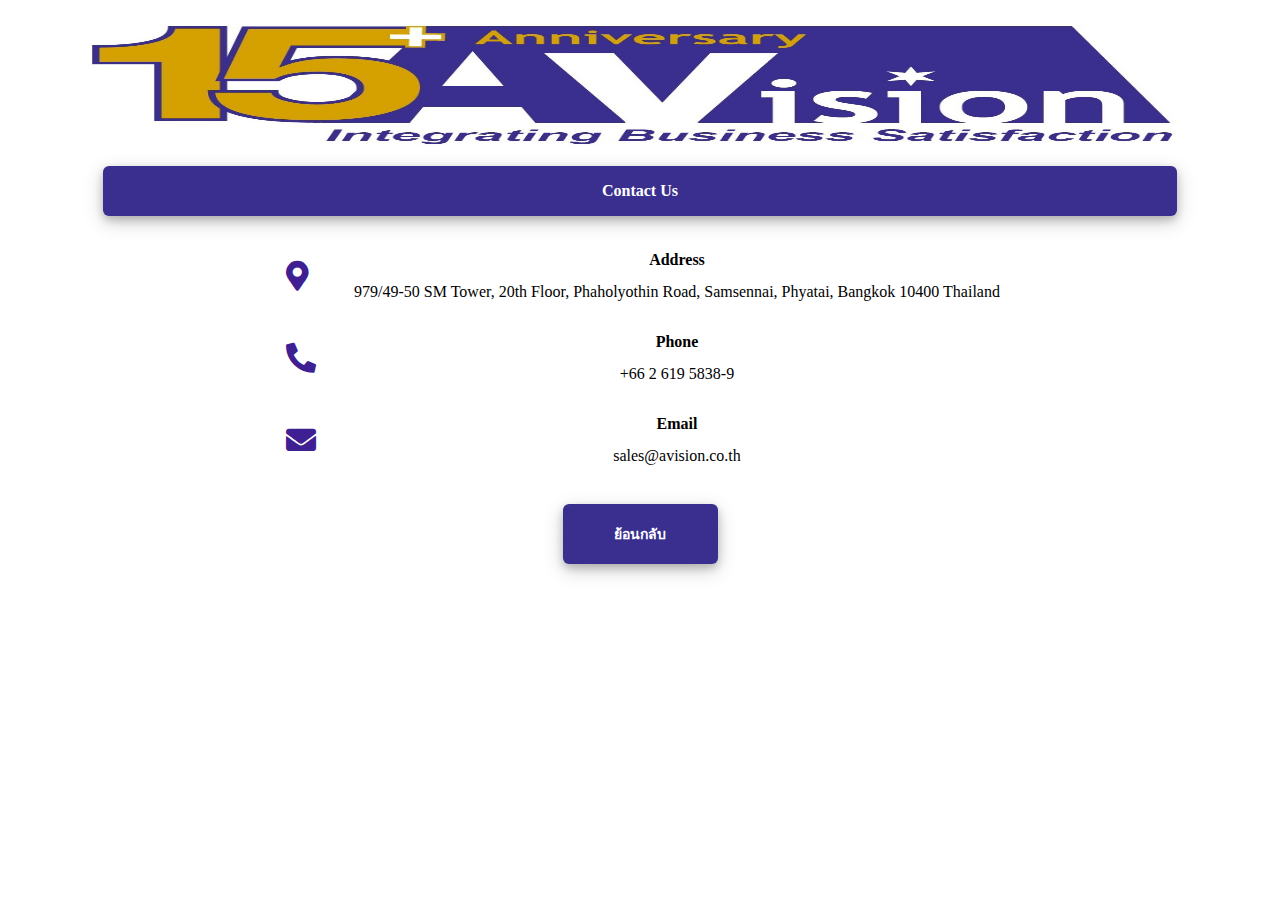
==== contact.html @ 543e4885 "Add files via upload" ====
<html>
  <head>
    <meta charset="UTF-8" />
    <meta
      name="viewport"
      content="width=device-width,initial-scale=1,maximum-scale=1,user-scalable=0,viewport-fit=cover"
    />
    <title>My LIFF App</title>
    <link rel="stylesheet" href="css/style.css" />
    <link
      rel="stylesheet"
      href="https://cdnjs.cloudflare.com/ajax/libs/font-awesome/5.15.2/css/all.min.css"
    />
  </head>
  <body>
    <div class="center">
      <!-- โลโก้ -->
      <img src="logo/logo.png" width="90%" height="140" />
    </div>

    <br>
    
    <div class="center">
      <div class="head">
        <p>Contact Us</p>
      </div>
    </div>
    <br>

    <div class="center">
      <table>
        <tr>
          <td>
            <div class="icon_contact">
              <i class="fas fa-map-marker-alt"></i>
            </div>
          </td>
          <td>
            <div class="topic">Address</div>
            <div class="text">979/49-50 SM Tower, 20th Floor, Phaholyothin Road, Samsennai, Phyatai, Bangkok 10400 Thailand</div>
          </td>
        </tr>

        <tr>
          <td>
            <div class="icon_contact">
              <i class="fas fa-phone-alt"></i>
            </div>
          </td>
          <td>
            <div class="topic">Phone</div>
            <div class="text">
              +66 2 619 5838-9
            </div>
          </td>
        </tr>

        <tr>
          <td>
            <div class="icon_contact">
              <i class="fas fa-envelope"></i>
            </div>
          </td>

          <td>
            <div class="topic">Email</div>
            <div class="text">sales@avision.co.th</div>
          </td>
        </tr>
      </table>
    </div>

    <br>

    <div>
      <div class="center">
        <button class="button" onClick="history.go(-1); return false;">
          ย้อนกลับ
        </button>
      </div>
    </div>

  </body>
</html>
---- css/style.css ----
/* พื้นหลัง */
body {
  background-color: #ffff;  /* สีพื้นหลัง */
}

/* ภาพผู้ใช้ไลน์ */
#pictureUrl {
  display: block;
  margin: 0 auto;
  width: 40%; /* ขนาดรูป */
  display: -moz-box;
  display: -webkit-box;
  display: box;
  -moz-box-pack: center;
  -moz-box-align: center;
  -webkit-box-pack: center;
  -webkit-box-align: center;
  box-pack: center;
  box-align: center;
  box-shadow: 0 4px 8px 0 rgba(0, 0, 0, 0.2), 0 6px 20px 0 rgba(0, 0, 0, 0.19);  /* ลักษณะของเงา */
}

/* ช่องใส่ข้อมูลผู้ใช้ */

input[type="text"] {
  width: 90%; /* ความกว้าง */
  height: 30px; /* ความสูง */
  margin: 8px 0;
  padding: 5px;
  display: inline-block;
  border: 1px solid #ccc;
  border-radius: 4px; /* ความโค้ง */
  box-sizing: border-box;
}

input[type="number"] {
  width: 90%; /* ความกว้าง */
  height: 30px; /* ความสูง */
  padding: 5px;
  margin: 8px 0;
  display: inline-block;
  border: 1px solid #ccc;  /* สีกรอบ */
  border-radius: 4px; /* ความโค้ง */
  box-sizing: border-box;
}

input[type="email"] {
  width: 90%; /* ความกว้าง */
  height: 30px; /* ความสูง */
  padding: 5px;
  margin: 8px 0;
  display: inline-block;
  border: 1px solid #ccc; /* สีกรอบ */
  border-radius: 4px; /* ความโค้ง */
  box-sizing: border-box;
}

/* ปุ่ม */
.button {
  background-color: #3a2f8f;
  border: none;
  width: 115px;
  border-radius: 6px;
  color: white;
  padding: 15px 20px;
  text-align: center;
  text-decoration: none;
  display: inline-block;
  margin: 4px 8px;
  cursor: pointer;
  font-size: 14px;
  font-weight: bold;
  box-shadow: 0 4px 8px 0 rgba(0, 0, 0, 0.2), 0 6px 20px 0 rgba(0, 0, 0, 0.19); /* ลักษณะของเงา */
  box-sizing: content-box;
  height: 30px;
}

.button:active {
  background: #302675;
  transform: translateY(4px);
  transform: translateX(4px);
}

/* ลักษณะของข้อผู้ใช้ */
.user_data {
  background: #ffffff;
  padding: 2px;
  /* color: white; */
  width: 85%;
  border-radius: 6px;
  border-style: groove;
}

.user_data_2 {
  background: #ffffff;
  padding: 2px;
  /* color: white; */
  width: 85%;
  border-radius: 6px;
}


/* ลักษณะของ*/
.title {
  font-weight: bold;
  font-size: 16px;
  color: black;
}

.data {
  font-size: 16px;
  color: black;
}

.head {
  width: 85%;
  font-size: 16px;
  font-weight: bold;
  background: #3a2f8f;
  color: white;
  text-align: center;
  border-radius: 6px;
  box-shadow: 0 4px 8px 0 rgba(0, 0, 0, 0.2), 0 6px 20px 0 rgba(0, 0, 0, 0.19); /* ลักษณะของเงา */
}

.center {
  display: flex;
  justify-content: center;
  align-items: center;
}

.topic {
  margin: 14px;
  text-align: center;
  font-weight: bold;
}

.text {
  margin: 14px;
  text-align: center;
}
.icon_contact {
  font-size: 30px;
  color: #3e2093;
  padding: 20px;
}

.i {
  display: inline-block;
}
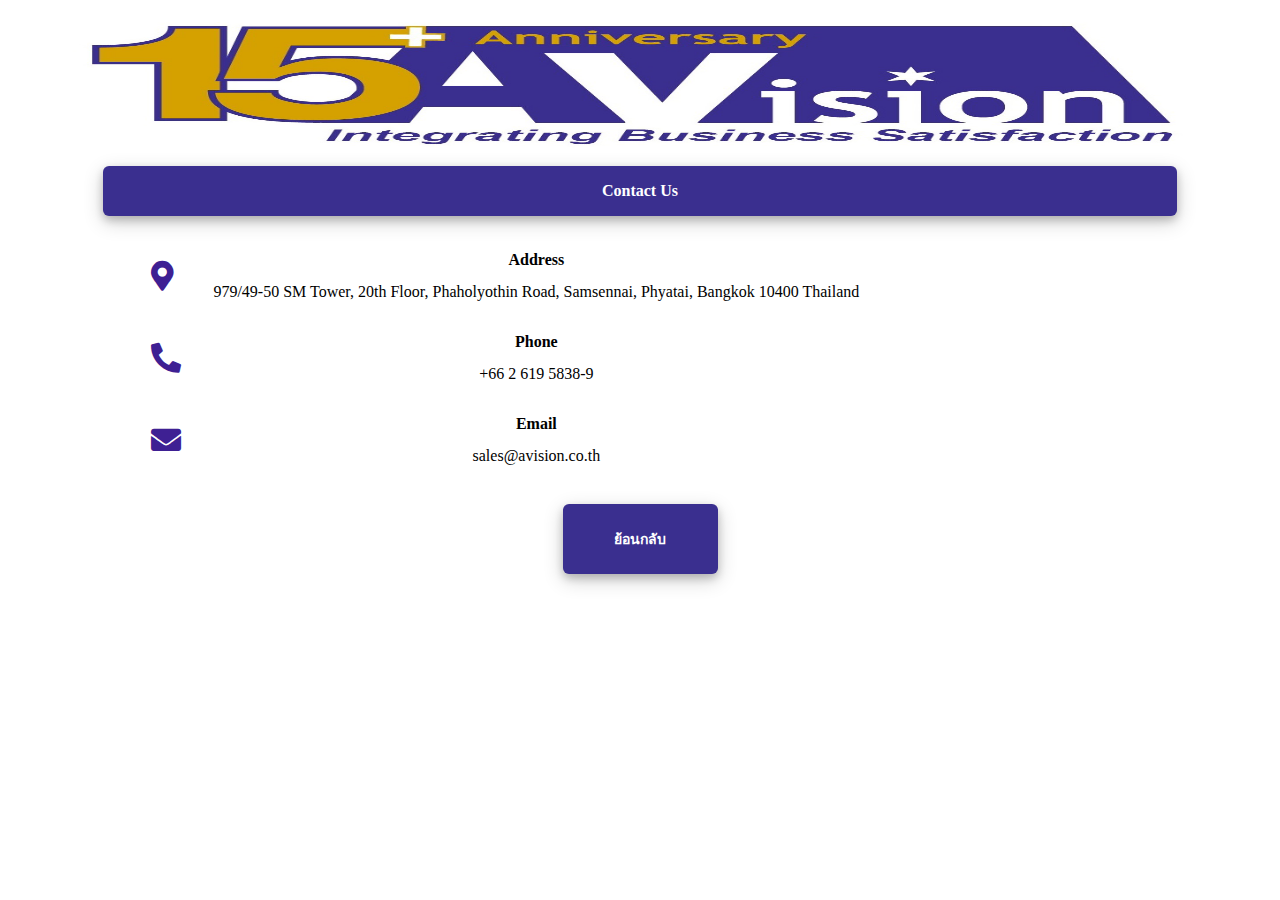
==== commit 42cc4e34: "Add files via upload" ====
--- a/contact.html
+++ b/contact.html
@@ -21,6 +21,7 @@
     <br>
     
     <div class="center">
+    
       <div class="head">
         <p>Contact Us</p>
       </div>
@@ -28,6 +29,7 @@
     <br>
 
     <div class="center">
+      <div class="contact">
       <table>
         <tr>
           <td>
@@ -69,6 +71,7 @@
         </tr>
       </table>
     </div>
+    </div>
 
     <br>
 
--- a/css/style.css
+++ b/css/style.css
@@ -5,7 +5,7 @@
 
 /* ภาพผู้ใช้ไลน์ */
 #pictureUrl {
-  display: block;
+
   margin: 0 auto;
   width: 40%; /* ขนาดรูป */
   display: -moz-box;
@@ -55,6 +55,19 @@
   box-sizing: border-box;
 }
 
+select {
+  width: 29%; /* ความกว้าง */
+  height: 30px; /* ความสูง */
+  padding: 5px;
+  margin: 8px 2px;
+  display: inline-block;
+  border: 1px solid #ccc; /* สีกรอบ */
+  border-radius: 4px; /* ความโค้ง */
+  box-sizing: border-box;
+  background-color: #ffffff;
+}
+
+
 /* ปุ่ม */
 .button {
   background-color: #3a2f8f;
@@ -62,7 +75,7 @@
   width: 115px;
   border-radius: 6px;
   color: white;
-  padding: 15px 20px;
+  padding: 20px 20px;
   text-align: center;
   text-decoration: none;
   display: inline-block;
@@ -76,6 +89,31 @@
 }
 
 .button:active {
+  background: #302675;
+  transform: translateY(4px);
+  transform: translateX(4px);
+}
+
+.btn-consen{
+  background-color: #3a2f8f;
+  border: none;
+  width: 90px;
+  border-radius: 6px;
+  color: white;
+  padding: 10px 10px;
+  text-align: center;
+  text-decoration: none;
+  display: inline-block;
+  margin: 4px 8px;
+  cursor: pointer;
+  font-size: 14px;
+  font-weight: bold;
+  box-shadow: 0 4px 8px 0 rgba(0, 0, 0, 0.2), 0 6px 20px 0 rgba(0, 0, 0, 0.19); /* ลักษณะของเงา */
+  box-sizing: content-box;
+  height: 20px;
+}
+
+.btn-consen:active {
   background: #302675;
   transform: translateY(4px);
   transform: translateX(4px);
@@ -88,8 +126,20 @@
   /* color: white; */
   width: 85%;
   border-radius: 6px;
-  border-style: groove;
-}
+  
+  box-shadow: 0 4px 8px 0 rgba(0, 0, 0, 0.2), 0 6px 20px 0 rgba(0, 0, 0, 0.19); 
+}
+
+.consen {
+  font-size: 14px;
+  width: 80%;
+}
+
+.contact {
+  font-size: 14px;
+  width: 80%;
+}
+
 
 .user_data_2 {
   background: #ffffff;
@@ -142,9 +192,89 @@
 .icon_contact {
   font-size: 30px;
   color: #3e2093;
-  padding: 20px;
+  padding: 14px;
 }
 
 .i {
   display: inline-block;
 }
+
+.container {
+  display: block;
+  position: relative;
+  padding-left: 35px;
+  margin-bottom: 12px;
+  cursor: pointer;
+  font-size: 22px;
+  -webkit-user-select: none;
+  -moz-user-select: none;
+  -ms-user-select: none;
+  user-select: none;
+}
+
+
+  /* The Modal (background) */
+  .modal {
+    display: none; /* Hidden by default */
+    position: fixed; /* Stay in place */
+    z-index: 1; /* Sit on top */
+    padding-top: 20px; /* Location of the box */
+    left: 0;
+    top: 0;
+    width: 100%; /* Full width */
+    height: 100%; /* Full height */
+    overflow: auto; /* Enable scroll if needed */
+    background-color: rgb(0,0,0); /* Fallback color */
+    background-color: rgba(0,0,0,0.4); /* Black w/ opacity */
+}
+
+/* Modal Content */
+.modal-content {
+    position: relative;
+    background-color: #fefefe;
+    margin: auto;
+    padding: 0;
+    border: 1px solid #888;
+    width: 90%;
+    box-shadow: 0 4px 8px 0 rgba(0,0,0,0.2),0 6px 20px 0 rgba(0,0,0,0.19);
+    -webkit-animation-name: animatetop;
+    -webkit-animation-duration: 0.4s;
+    animation-name: animatetop;
+    animation-duration: 0.1s
+}
+
+/* Add Animation */
+@-webkit-keyframes animatetop {
+    from {top:-300px; opacity:0}
+    to {top:0; opacity:1}
+}
+
+@keyframes animatetop {
+    from {top:-300px; opacity:0}
+    to {top:0; opacity:1}
+}
+
+
+.modal-header {
+    padding: 2px 16px;
+    background-color: #302675;
+    color: white;
+}
+
+.modal-body {padding: 2px 16px;}
+
+.modal-footer {
+
+  justify-content: center;
+  align-items: center;
+    padding: 2px 16px;
+    background-color: #ffffff;
+    color: white;
+}
+
+div.ex3 {
+  background-color: rgb(255, 255, 255);
+  width: 100%;
+  height: 75%;
+  overflow: auto;
+}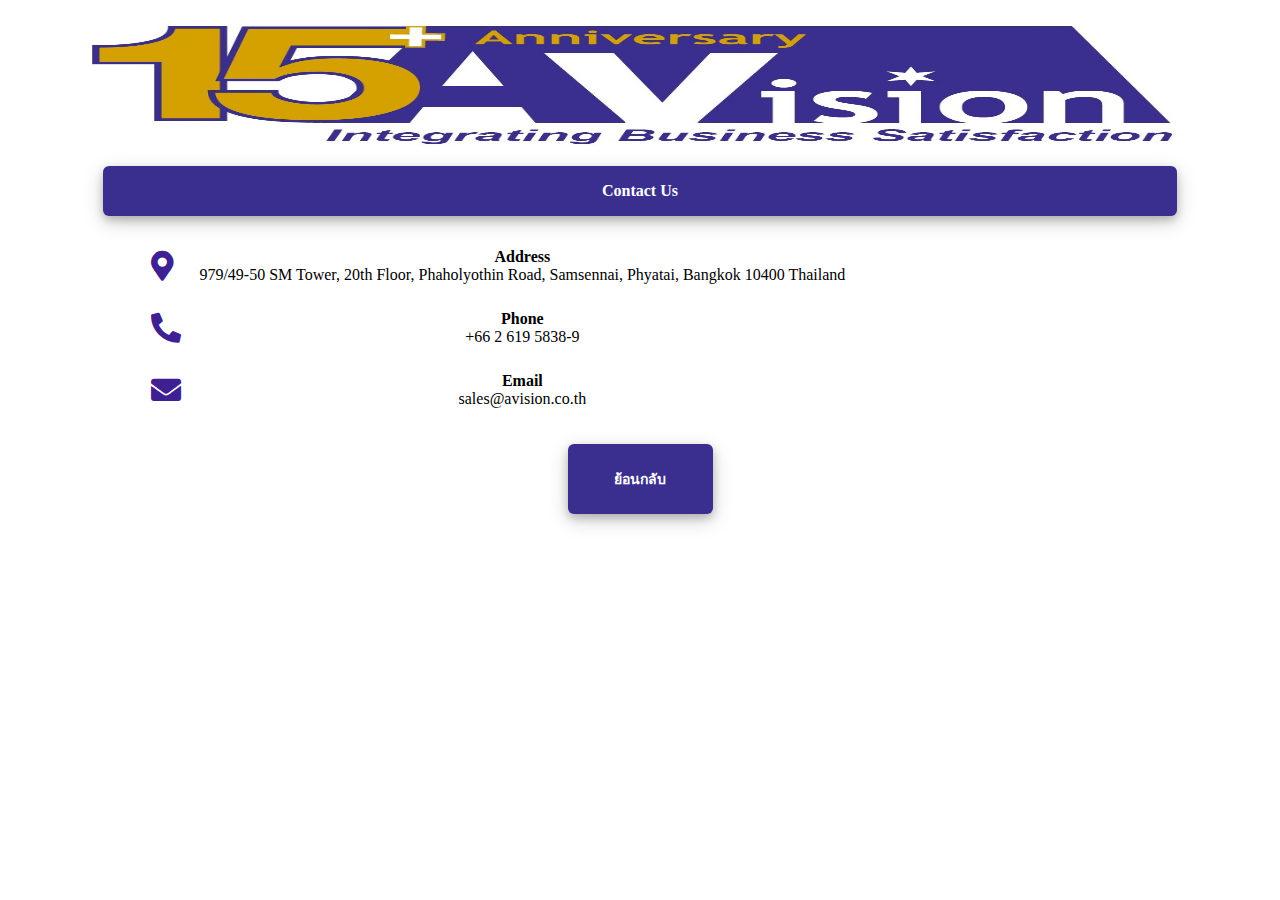
==== commit c0b9991a: "Add files via upload" ====
--- a/contact.html
+++ b/contact.html
@@ -1,35 +1,29 @@
 <html>
-  <head>
-    <meta charset="UTF-8" />
-    <meta
-      name="viewport"
-      content="width=device-width,initial-scale=1,maximum-scale=1,user-scalable=0,viewport-fit=cover"
-    />
-    <title>My LIFF App</title>
-    <link rel="stylesheet" href="css/style.css" />
-    <link
-      rel="stylesheet"
-      href="https://cdnjs.cloudflare.com/ajax/libs/font-awesome/5.15.2/css/all.min.css"
-    />
-  </head>
-  <body>
-    <div class="center">
-      <!-- โลโก้ -->
-      <img src="logo/logo.png" width="90%" height="140" />
+<head>
+  <meta charset="UTF-8" />
+  <meta name="viewport"
+    content="width=device-width,initial-scale=1,maximum-scale=1,user-scalable=0,viewport-fit=cover" />
+  <title>My LIFF App</title>
+  <link rel="stylesheet" href="css/style.css" />
+  <link rel="stylesheet" href="https://cdnjs.cloudflare.com/ajax/libs/font-awesome/5.15.2/css/all.min.css" />
+</head>
+<body>
+  <div class="center">
+    <!-- โลโก้ -->
+    <img src="logo/logo.png" width="90%" height="140" />
+  </div>
+
+  <br>
+
+  <div class="center">
+    <div class="head">
+      <p>Contact Us</p>
     </div>
+  </div>
+  <br>
 
-    <br>
-    
-    <div class="center">
-    
-      <div class="head">
-        <p>Contact Us</p>
-      </div>
-    </div>
-    <br>
-
-    <div class="center">
-      <div class="contact">
+  <div class="center">
+    <div class="contact">
       <table>
         <tr>
           <td>
@@ -39,10 +33,12 @@
           </td>
           <td>
             <div class="topic">Address</div>
-            <div class="text">979/49-50 SM Tower, 20th Floor, Phaholyothin Road, Samsennai, Phyatai, Bangkok 10400 Thailand</div>
+            <div class="text">
+              979/49-50 SM Tower, 20th Floor, Phaholyothin Road, Samsennai,
+              Phyatai, Bangkok 10400 Thailand
+            </div>
           </td>
         </tr>
-
         <tr>
           <td>
             <div class="icon_contact">
@@ -51,19 +47,15 @@
           </td>
           <td>
             <div class="topic">Phone</div>
-            <div class="text">
-              +66 2 619 5838-9
-            </div>
+            <div class="text">+66 2 619 5838-9</div>
           </td>
         </tr>
-
         <tr>
           <td>
             <div class="icon_contact">
               <i class="fas fa-envelope"></i>
             </div>
           </td>
-
           <td>
             <div class="topic">Email</div>
             <div class="text">sales@avision.co.th</div>
@@ -71,17 +63,16 @@
         </tr>
       </table>
     </div>
+  </div>
+
+  <br>
+
+  <div>
+    <div class="center">
+      <button class="button" onClick="history.go(-1); return false;">
+        ย้อนกลับ
+      </button>
     </div>
-
-    <br>
-
-    <div>
-      <div class="center">
-        <button class="button" onClick="history.go(-1); return false;">
-          ย้อนกลับ
-        </button>
-      </div>
-    </div>
-
-  </body>
-</html>
+  </div>
+</body>
+</html>--- a/css/style.css
+++ b/css/style.css
@@ -3,11 +3,16 @@
   background-color: #ffff;  /* สีพื้นหลัง */
 }
 
+.picture_user{
+  width: 40%;
+ height: 160;
+ 
+}
 /* ภาพผู้ใช้ไลน์ */
 #pictureUrl {
 
   margin: 0 auto;
-  width: 40%; /* ขนาดรูป */
+  width: 100%; /* ขนาดรูป */
   display: -moz-box;
   display: -webkit-box;
   display: box;
@@ -75,17 +80,17 @@
   width: 115px;
   border-radius: 6px;
   color: white;
-  padding: 20px 20px;
+  padding: 15px 15px;
   text-align: center;
   text-decoration: none;
   display: inline-block;
-  margin: 4px 8px;
+  margin: 4px 6px;
   cursor: pointer;
   font-size: 14px;
   font-weight: bold;
   box-shadow: 0 4px 8px 0 rgba(0, 0, 0, 0.2), 0 6px 20px 0 rgba(0, 0, 0, 0.19); /* ลักษณะของเงา */
   box-sizing: content-box;
-  height: 30px;
+  height: 40px;
 }
 
 .button:active {
@@ -126,7 +131,6 @@
   /* color: white; */
   width: 85%;
   border-radius: 6px;
-  
   box-shadow: 0 4px 8px 0 rgba(0, 0, 0, 0.2), 0 6px 20px 0 rgba(0, 0, 0, 0.19); 
 }
 
@@ -141,16 +145,6 @@
 }
 
 
-.user_data_2 {
-  background: #ffffff;
-  padding: 2px;
-  /* color: white; */
-  width: 85%;
-  border-radius: 6px;
-}
-
-
-/* ลักษณะของ*/
 .title {
   font-weight: bold;
   font-size: 16px;
@@ -173,20 +167,20 @@
   box-shadow: 0 4px 8px 0 rgba(0, 0, 0, 0.2), 0 6px 20px 0 rgba(0, 0, 0, 0.19); /* ลักษณะของเงา */
 }
 
+/* ตำแหน่งกลาง */
 .center {
   display: flex;
   justify-content: center;
   align-items: center;
 }
 
+
 .topic {
-  margin: 14px;
   text-align: center;
   font-weight: bold;
 }
 
 .text {
-  margin: 14px;
   text-align: center;
 }
 .icon_contact {
@@ -199,33 +193,26 @@
   display: inline-block;
 }
 
-.container {
-  display: block;
-  position: relative;
-  padding-left: 35px;
-  margin-bottom: 12px;
-  cursor: pointer;
-  font-size: 22px;
-  -webkit-user-select: none;
-  -moz-user-select: none;
-  -ms-user-select: none;
-  user-select: none;
-}
-
+.detail {
+  background-color: rgb(255, 255, 255);
+  width: 100%;
+  height: 75%;
+  overflow: auto;
+}
 
   /* The Modal (background) */
   .modal {
-    display: none; /* Hidden by default */
-    position: fixed; /* Stay in place */
-    z-index: 1; /* Sit on top */
-    padding-top: 20px; /* Location of the box */
+    display: none; 
+    position: fixed; 
+    z-index: 1; 
+    padding-top: 20px; 
     left: 0;
     top: 0;
-    width: 100%; /* Full width */
-    height: 100%; /* Full height */
-    overflow: auto; /* Enable scroll if needed */
-    background-color: rgb(0,0,0); /* Fallback color */
-    background-color: rgba(0,0,0,0.4); /* Black w/ opacity */
+    width: 100%; 
+    height: 100%; 
+    overflow: auto; 
+    background-color: rgb(0,0,0); 
+    background-color: rgba(0,0,0,0.4); 
 }
 
 /* Modal Content */
@@ -261,10 +248,11 @@
     color: white;
 }
 
-.modal-body {padding: 2px 16px;}
+.modal-body {
+  padding: 2px 16px;
+}
 
 .modal-footer {
-
   justify-content: center;
   align-items: center;
     padding: 2px 16px;
@@ -272,9 +260,3 @@
     color: white;
 }
 
-div.ex3 {
-  background-color: rgb(255, 255, 255);
-  width: 100%;
-  height: 75%;
-  overflow: auto;
-}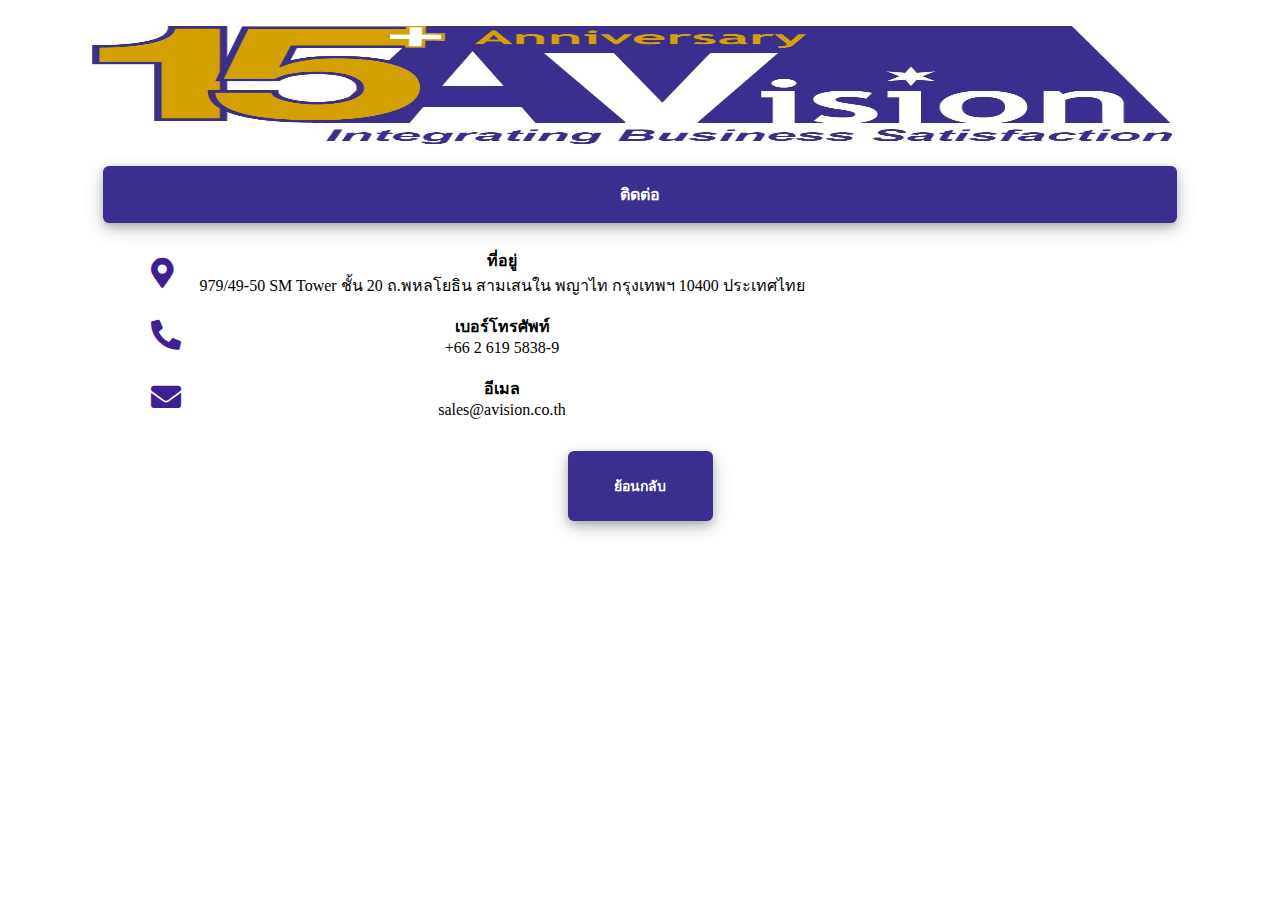
==== commit 0ec0ba5e: "Add files via upload" ====
--- a/contact.html
+++ b/contact.html
@@ -14,14 +14,14 @@
   </div>
 
   <br>
-
+ <!-- Head  -->
   <div class="center">
     <div class="head">
-      <p>Contact Us</p>
+      <p>ติดต่อ</p>
     </div>
   </div>
   <br>
-
+<!-- contact  -->
   <div class="center">
     <div class="contact">
       <table>
@@ -32,10 +32,9 @@
             </div>
           </td>
           <td>
-            <div class="topic">Address</div>
+            <div class="topic">ที่อยู่</div>
             <div class="text">
-              979/49-50 SM Tower, 20th Floor, Phaholyothin Road, Samsennai,
-              Phyatai, Bangkok 10400 Thailand
+              979/49-50 SM Tower ชั้น 20 ถ.พหลโยธิน สามเสนใน พญาไท กรุงเทพฯ 10400 ประเทศไทย
             </div>
           </td>
         </tr>
@@ -46,7 +45,7 @@
             </div>
           </td>
           <td>
-            <div class="topic">Phone</div>
+            <div class="topic">เบอร์โทรศัพท์</div>
             <div class="text">+66 2 619 5838-9</div>
           </td>
         </tr>
@@ -57,7 +56,7 @@
             </div>
           </td>
           <td>
-            <div class="topic">Email</div>
+            <div class="topic">อีเมล</div>
             <div class="text">sales@avision.co.th</div>
           </td>
         </tr>
@@ -66,7 +65,7 @@
   </div>
 
   <br>
-
+<!-- button -->
   <div>
     <div class="center">
       <button class="button" onClick="history.go(-1); return false;">
@@ -75,4 +74,9 @@
     </div>
   </div>
 </body>
-</html>+</html>
+<script src="js/vconsole.min.js"></script>
+<script>
+  var vConsole = new VConsole()
+  console.log("Check")
+</script> --- a/css/style.css
+++ b/css/style.css
@@ -3,16 +3,11 @@
   background-color: #ffff;  /* สีพื้นหลัง */
 }
 
-.picture_user{
-  width: 40%;
- height: 160;
- 
-}
 /* ภาพผู้ใช้ไลน์ */
 #pictureUrl {
-
-  margin: 0 auto;
-  width: 100%; /* ขนาดรูป */
+  display: block;
+  margin:  auto;
+  width: 40%; /* ขนาดรูป */
   display: -moz-box;
   display: -webkit-box;
   display: box;
@@ -26,9 +21,8 @@
 }
 
 /* ช่องใส่ข้อมูลผู้ใช้ */
-
 input[type="text"] {
-  width: 90%; /* ความกว้าง */
+  width: 100%; /* ความกว้าง */
   height: 30px; /* ความสูง */
   margin: 8px 0;
   padding: 5px;
@@ -39,7 +33,7 @@
 }
 
 input[type="number"] {
-  width: 90%; /* ความกว้าง */
+  width: 100%; /* ความกว้าง */
   height: 30px; /* ความสูง */
   padding: 5px;
   margin: 8px 0;
@@ -50,7 +44,7 @@
 }
 
 input[type="email"] {
-  width: 90%; /* ความกว้าง */
+  width: 100%; /* ความกว้าง */
   height: 30px; /* ความสูง */
   padding: 5px;
   margin: 8px 0;
@@ -61,25 +55,37 @@
 }
 
 select {
-  width: 29%; /* ความกว้าง */
-  height: 30px; /* ความสูง */
-  padding: 5px;
-  margin: 8px 2px;
+  width: 36%; /* ความกว้าง */
+  height: 30px; /* ความสูง */
+  padding: 5px;
+  margin: 8px 1px;
   display: inline-block;
   border: 1px solid #ccc; /* สีกรอบ */
   border-radius: 4px; /* ความโค้ง */
   box-sizing: border-box;
-  background-color: #ffffff;
+  background-color: #ffffff;/* สีพื้นหลัง */
+}
+
+select#day {
+  width: 20%; /* ความกว้าง */
+  height: 30px; /* ความสูง */
+  padding: 5px;
+  margin: 8px 1px;
+  display: inline-block;
+  border: 1px solid #ccc; /* สีกรอบ */
+  border-radius: 4px; /* ความโค้ง */
+  box-sizing: border-box;
+  background-color: #ffffff;/* สีพื้นหลัง */
 }
 
 
 /* ปุ่ม */
 .button {
-  background-color: #3a2f8f;
+  background-color: #3a2f8f;/* สีพื้นหลัง */
   border: none;
   width: 115px;
   border-radius: 6px;
-  color: white;
+  color: white;/* สีตัวอักษร */
   padding: 15px 15px;
   text-align: center;
   text-decoration: none;
@@ -92,19 +98,20 @@
   box-sizing: content-box;
   height: 40px;
 }
-
+/* ปุ่มเคลื่อนไหว */
 .button:active {
-  background: #302675;
+  background: #302675;/* สีพื้นหลัง */
   transform: translateY(4px);
   transform: translateX(4px);
 }
 
+/* ปุ่ม modal */
 .btn-consen{
-  background-color: #3a2f8f;
+  background-color: #3a2f8f;/* สีพื้นหลัง */
   border: none;
   width: 90px;
   border-radius: 6px;
-  color: white;
+  color: white;/* สีตัวอักษร */
   padding: 10px 10px;
   text-align: center;
   text-decoration: none;
@@ -117,51 +124,53 @@
   box-sizing: content-box;
   height: 20px;
 }
-
+/* ปุ่มเคลื่อนไหว */
 .btn-consen:active {
-  background: #302675;
+  background: #302675;/* สีพื้นหลัง */
   transform: translateY(4px);
   transform: translateX(4px);
 }
 
 /* ลักษณะของข้อผู้ใช้ */
 .user_data {
-  background: #ffffff;
+  background: #ffffff;/* สีพื้นหลัง */
   padding: 2px;
   /* color: white; */
   width: 85%;
   border-radius: 6px;
-  box-shadow: 0 4px 8px 0 rgba(0, 0, 0, 0.2), 0 6px 20px 0 rgba(0, 0, 0, 0.19); 
-}
-
+  box-shadow: 0 4px 8px 0 rgba(0, 0, 0, 0.2), 0 6px 20px 0 rgba(0, 0, 0, 0.19); /* ลักษณะของเงา */
+}
+/* consen  */
 .consen {
   font-size: 14px;
   width: 80%;
 }
-
-.contact {
-  font-size: 14px;
-  width: 80%;
-}
-
-
+/* data modal  */
+.detail {
+  background-color: rgb(255, 255, 255);
+  width: 100%;
+  height: 75%;
+  overflow: auto;
+}
+/* title ข้อมูลส่วนตัว  */
 .title {
   font-weight: bold;
   font-size: 16px;
-  color: black;
-}
-
+  color: black;/* สีตัวอักษร */
+  margin: 4px;
+}
+/* data ข้อมูลส่วนตัว  */
 .data {
   font-size: 16px;
-  color: black;
-}
-
+  color: black;/* สีตัวอักษร */
+}
+/* head แต่ละหน้า */
 .head {
   width: 85%;
   font-size: 16px;
   font-weight: bold;
-  background: #3a2f8f;
-  color: white;
+  background: #3a2f8f;/* สีพื้นหลัง */
+  color: white;/* สีตัวอักษร */
   text-align: center;
   border-radius: 6px;
   box-shadow: 0 4px 8px 0 rgba(0, 0, 0, 0.2), 0 6px 20px 0 rgba(0, 0, 0, 0.19); /* ลักษณะของเงา */
@@ -174,31 +183,27 @@
   align-items: center;
 }
 
-
+/* พื้นที่แสดง contact  */
+.contact {
+  font-size: 14px;
+  width: 80%;
+}
+/* topic contact  */
 .topic {
   text-align: center;
   font-weight: bold;
 }
-
+/* text  contact  */
 .text {
   text-align: center;
 }
+/* icon_contact  */
 .icon_contact {
   font-size: 30px;
-  color: #3e2093;
+  color: #3e2093;/* สีพื้นหลัง */
   padding: 14px;
 }
 
-.i {
-  display: inline-block;
-}
-
-.detail {
-  background-color: rgb(255, 255, 255);
-  width: 100%;
-  height: 75%;
-  overflow: auto;
-}
 
   /* The Modal (background) */
   .modal {
@@ -211,19 +216,19 @@
     width: 100%; 
     height: 100%; 
     overflow: auto; 
-    background-color: rgb(0,0,0); 
-    background-color: rgba(0,0,0,0.4); 
+    background-color: rgb(0,0,0); /* สีพื้นหลัง */
+    background-color: rgba(0,0,0,0.4); /* สีพื้นหลัง */
 }
 
 /* Modal Content */
 .modal-content {
     position: relative;
-    background-color: #fefefe;
+    background-color: #fefefe;/* สีพื้นหลัง */
     margin: auto;
     padding: 0;
     border: 1px solid #888;
     width: 90%;
-    box-shadow: 0 4px 8px 0 rgba(0,0,0,0.2),0 6px 20px 0 rgba(0,0,0,0.19);
+    box-shadow: 0 4px 8px 0 rgba(0,0,0,0.2),0 6px 20px 0 rgba(0,0,0,0.19);/* ลักษณะของเงา */
     -webkit-animation-name: animatetop;
     -webkit-animation-duration: 0.4s;
     animation-name: animatetop;
@@ -244,8 +249,8 @@
 
 .modal-header {
     padding: 2px 16px;
-    background-color: #302675;
-    color: white;
+    background-color: #302675;/* สีพื้นหลัง */
+    color: white;/* สีตัวอักษร */
 }
 
 .modal-body {
@@ -256,7 +261,26 @@
   justify-content: center;
   align-items: center;
     padding: 2px 16px;
-    background-color: #ffffff;
-    color: white;
-}
-
+    background-color: #ffffff;/* สีพื้นหลัง */
+    color: white;/* สีตัวอักษร */
+}
+
+/* width */
+::-webkit-scrollbar {
+  width: 4px;
+}
+
+/* Track */
+::-webkit-scrollbar-track {
+  background: #f1f1f1; 
+}
+ 
+/* Handle */
+::-webkit-scrollbar-thumb {
+  background: #888; 
+}
+
+/* Handle on hover */
+::-webkit-scrollbar-thumb:hover {
+  background: #555; 
+}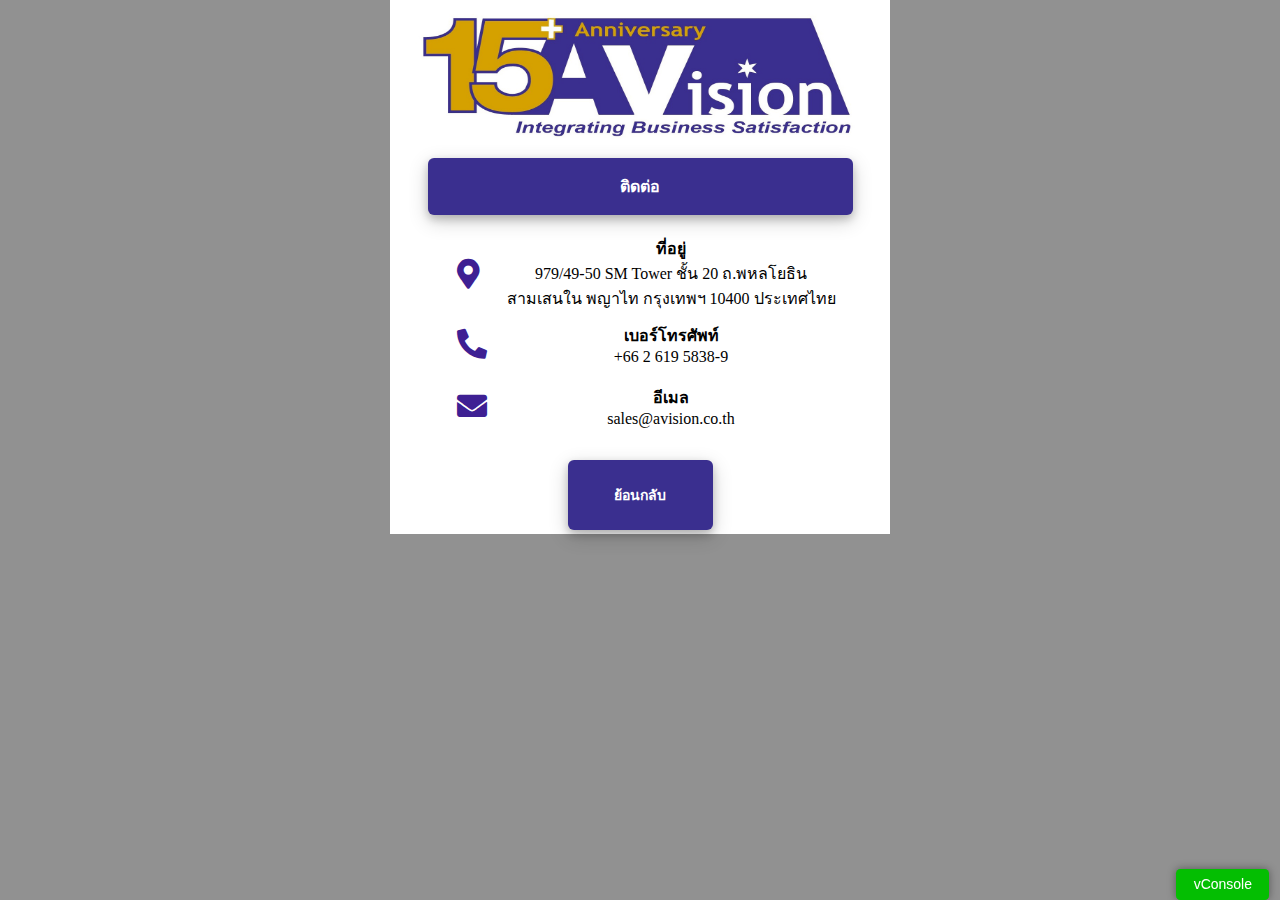
==== commit fc8f73dd: "Add files via upload" ====
--- a/contact.html
+++ b/contact.html
@@ -8,6 +8,7 @@
   <link rel="stylesheet" href="https://cdnjs.cloudflare.com/ajax/libs/font-awesome/5.15.2/css/all.min.css" />
 </head>
 <body>
+  <div id="area">
   <div class="center">
     <!-- โลโก้ -->
     <img src="logo/logo.png" width="90%" height="140" />
@@ -73,6 +74,7 @@
       </button>
     </div>
   </div>
+</div>
 </body>
 </html>
 <script src="js/vconsole.min.js"></script>
--- a/css/style.css
+++ b/css/style.css
@@ -1,8 +1,12 @@
 /* พื้นหลัง */
 body {
-  background-color: #ffff;  /* สีพื้นหลัง */
-}
-
+  background-color: rgb(145, 145, 145);  /* สีพื้นหลัง */
+  margin: auto;
+  max-width: 500px;
+}
+div#area{
+  background-color: #ffff;
+}
 /* ภาพผู้ใช้ไลน์ */
 #pictureUrl {
   display: block;
@@ -106,7 +110,7 @@
 }
 
 /* ปุ่ม modal */
-.btn-consen{
+.btn-consent{
   background-color: #3a2f8f;/* สีพื้นหลัง */
   border: none;
   width: 90px;
@@ -125,7 +129,7 @@
   height: 20px;
 }
 /* ปุ่มเคลื่อนไหว */
-.btn-consen:active {
+.btn-consent:active {
   background: #302675;/* สีพื้นหลัง */
   transform: translateY(4px);
   transform: translateX(4px);
@@ -140,8 +144,8 @@
   border-radius: 6px;
   box-shadow: 0 4px 8px 0 rgba(0, 0, 0, 0.2), 0 6px 20px 0 rgba(0, 0, 0, 0.19); /* ลักษณะของเงา */
 }
-/* consen  */
-.consen {
+/* consent  */
+.consent {
   font-size: 14px;
   width: 80%;
 }
@@ -222,6 +226,7 @@
 
 /* Modal Content */
 .modal-content {
+  max-width: 500px;
     position: relative;
     background-color: #fefefe;/* สีพื้นหลัง */
     margin: auto;
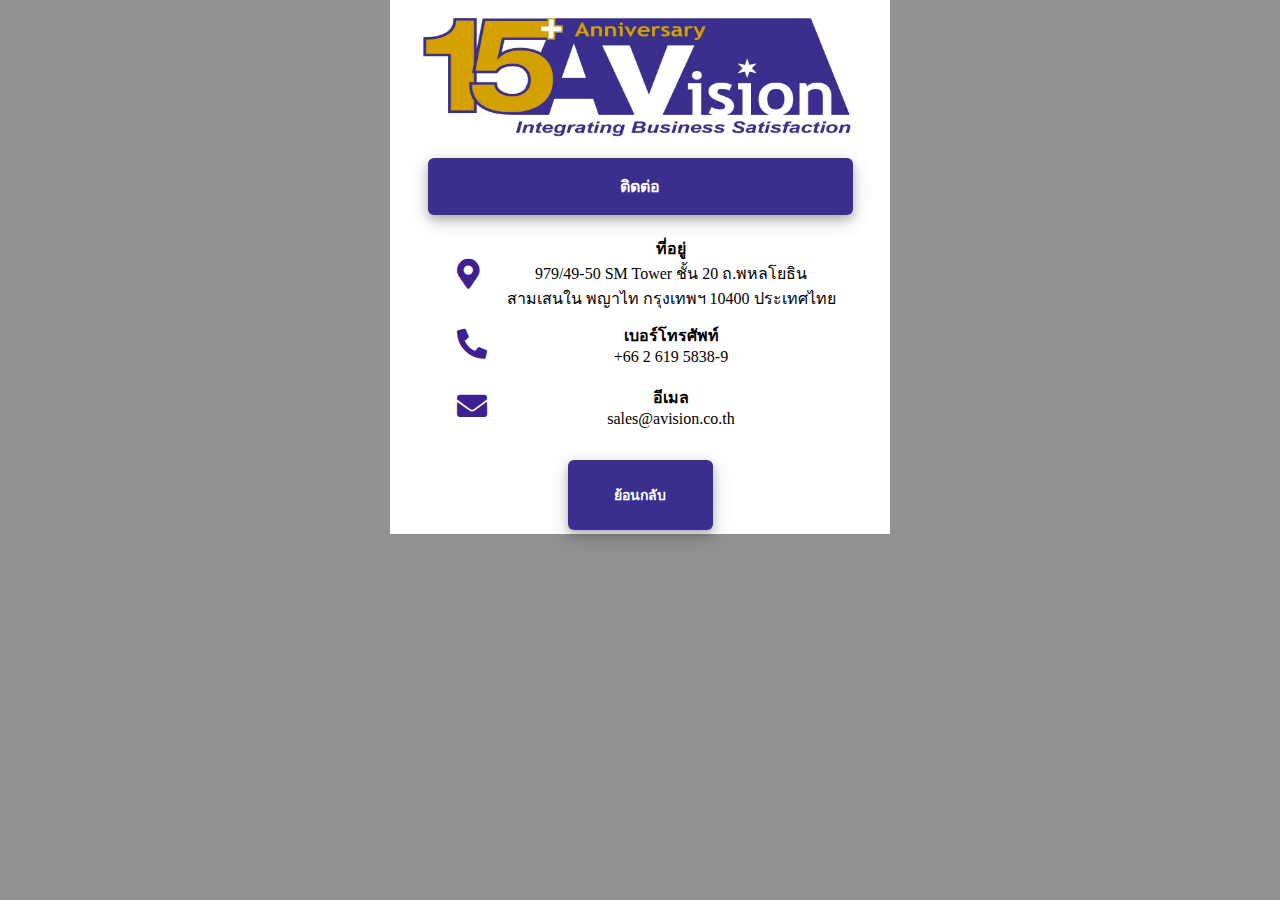
==== commit 18e18445: "Add files via upload" ====
--- a/contact.html
+++ b/contact.html
@@ -77,8 +77,3 @@
 </div>
 </body>
 </html>
-<script src="js/vconsole.min.js"></script>
-<script>
-  var vConsole = new VConsole()
-  console.log("Check")
-</script> --- a/css/style.css
+++ b/css/style.css
@@ -6,7 +6,12 @@
 }
 div#area{
   background-color: #ffff;
-}
+  /* height: 100%; */
+}
+div#area_user_data{
+  background-color: #ffff;
+}
+
 /* ภาพผู้ใช้ไลน์ */
 #pictureUrl {
   display: block;
@@ -135,6 +140,29 @@
   transform: translateX(4px);
 }
 
+#btnlogOut{
+  background-color: #3a2f8f;/* สีพื้นหลัง */
+  border: none;
+  width: 115px;
+  border-radius: 6px;
+  color: white;/* สีตัวอักษร */
+  padding: 15px 15px;
+  text-align: center;
+  text-decoration: none;
+  margin: 4px 6px;
+  cursor: pointer;
+  font-size: 14px;
+  font-weight: bold;
+  box-shadow: 0 4px 8px 0 rgba(0, 0, 0, 0.2), 0 6px 20px 0 rgba(0, 0, 0, 0.19); /* ลักษณะของเงา */
+  box-sizing: content-box;
+  height: 40px;
+}
+
+#btnlogOut:active {
+  background: #302675;/* สีพื้นหลัง */
+  transform: translateY(4px);
+  transform: translateX(4px);
+}
 /* ลักษณะของข้อผู้ใช้ */
 .user_data {
   background: #ffffff;/* สีพื้นหลัง */
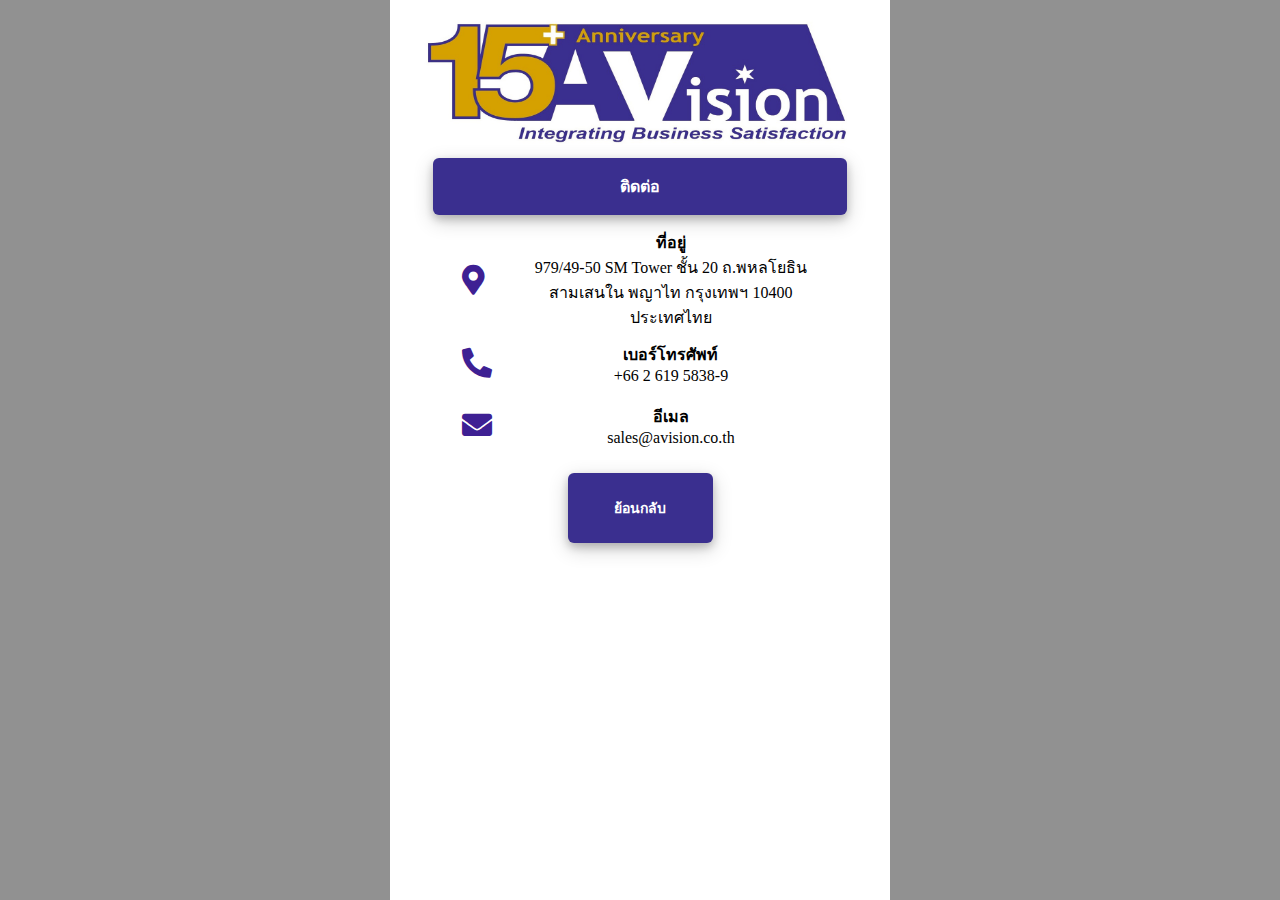
==== commit 929e48e6: "Add files via upload" ====
--- a/contact.html
+++ b/contact.html
@@ -14,14 +14,14 @@
     <img src="logo/logo.png" width="90%" height="140" />
   </div>
 
-  <br>
+ 
  <!-- Head  -->
   <div class="center">
     <div class="head">
       <p>ติดต่อ</p>
     </div>
   </div>
-  <br>
+ 
 <!-- contact  -->
   <div class="center">
     <div class="contact">
@@ -65,7 +65,7 @@
     </div>
   </div>
 
-  <br>
+ 
 <!-- button -->
   <div>
     <div class="center">
--- a/css/style.css
+++ b/css/style.css
@@ -6,7 +6,7 @@
 }
 div#area{
   background-color: #ffff;
-  /* height: 100%; */
+   height: 100%; 
 }
 div#area_user_data{
   background-color: #ffff;
@@ -210,9 +210,11 @@
 
 /* ตำแหน่งกลาง */
 .center {
+  background-color: #ffffff;
   display: flex;
   justify-content: center;
   align-items: center;
+  padding: 6px;
 }
 
 /* พื้นที่แสดง contact  */
